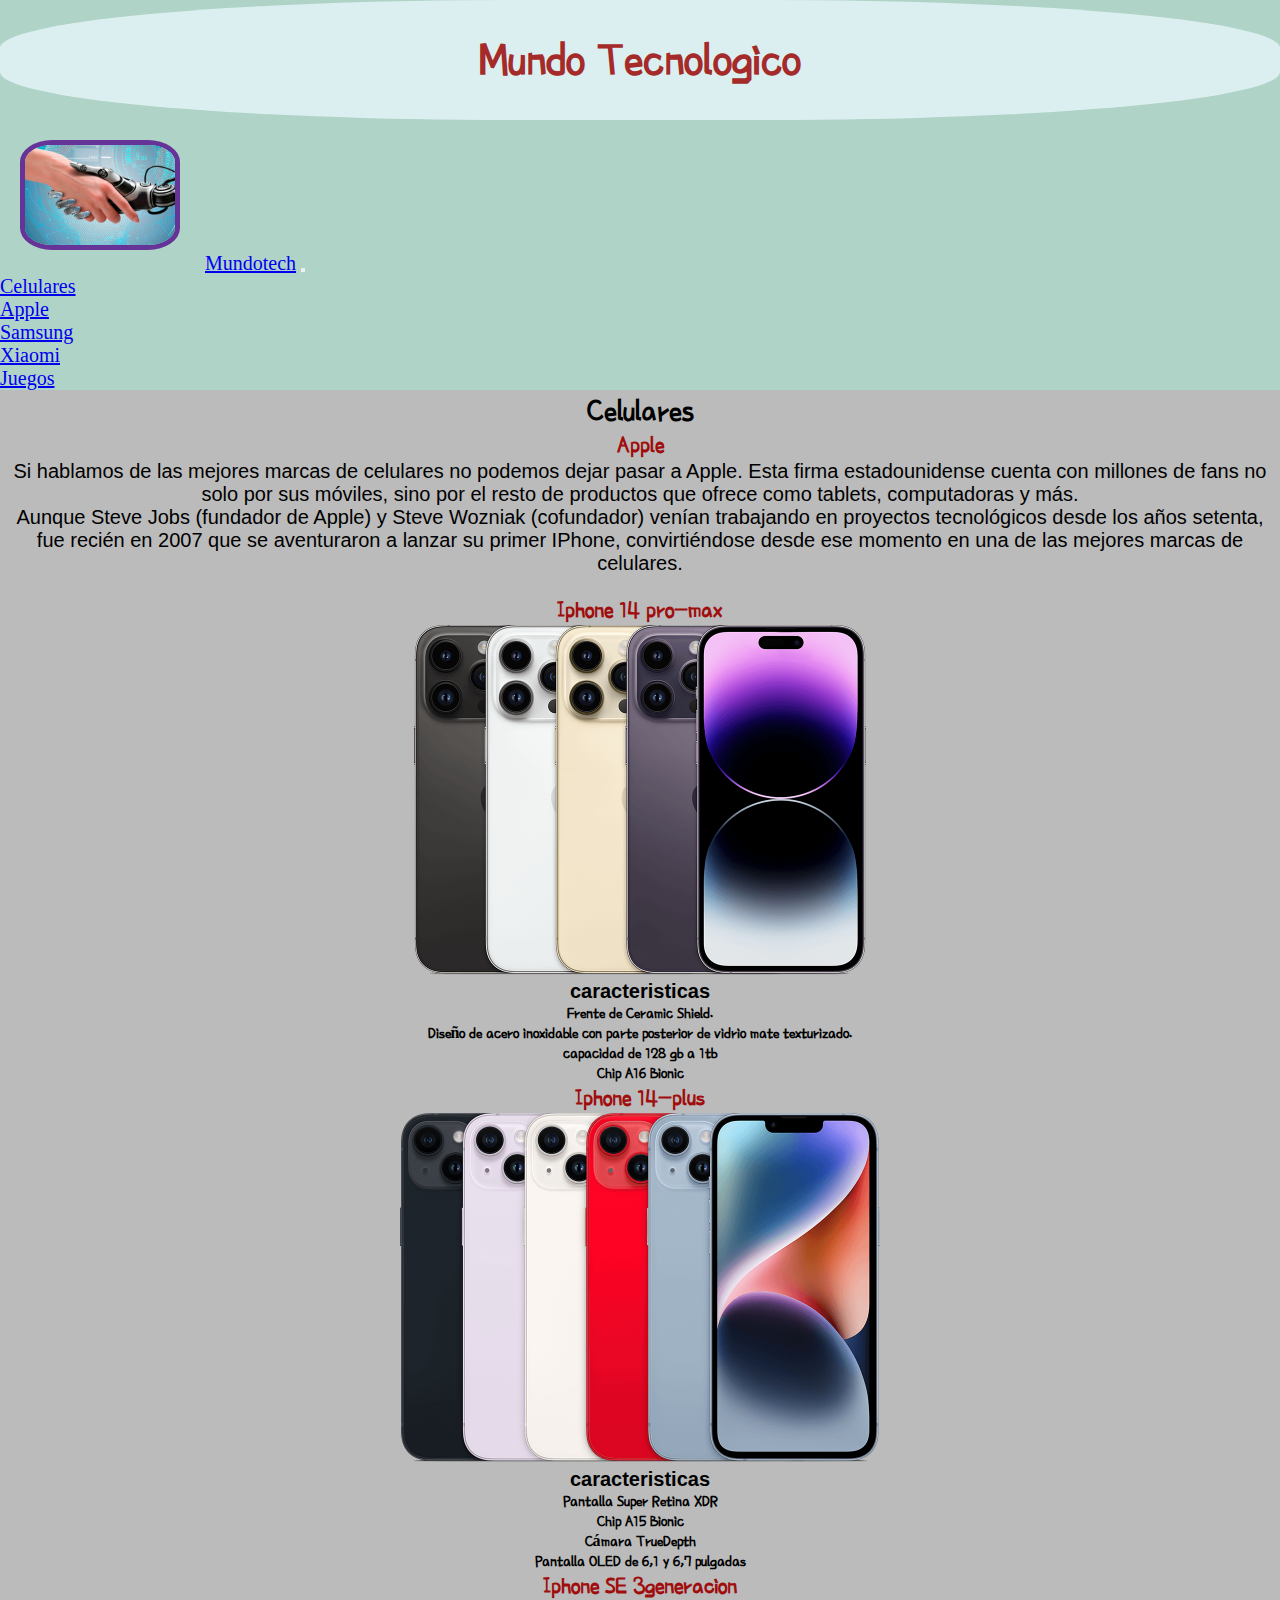
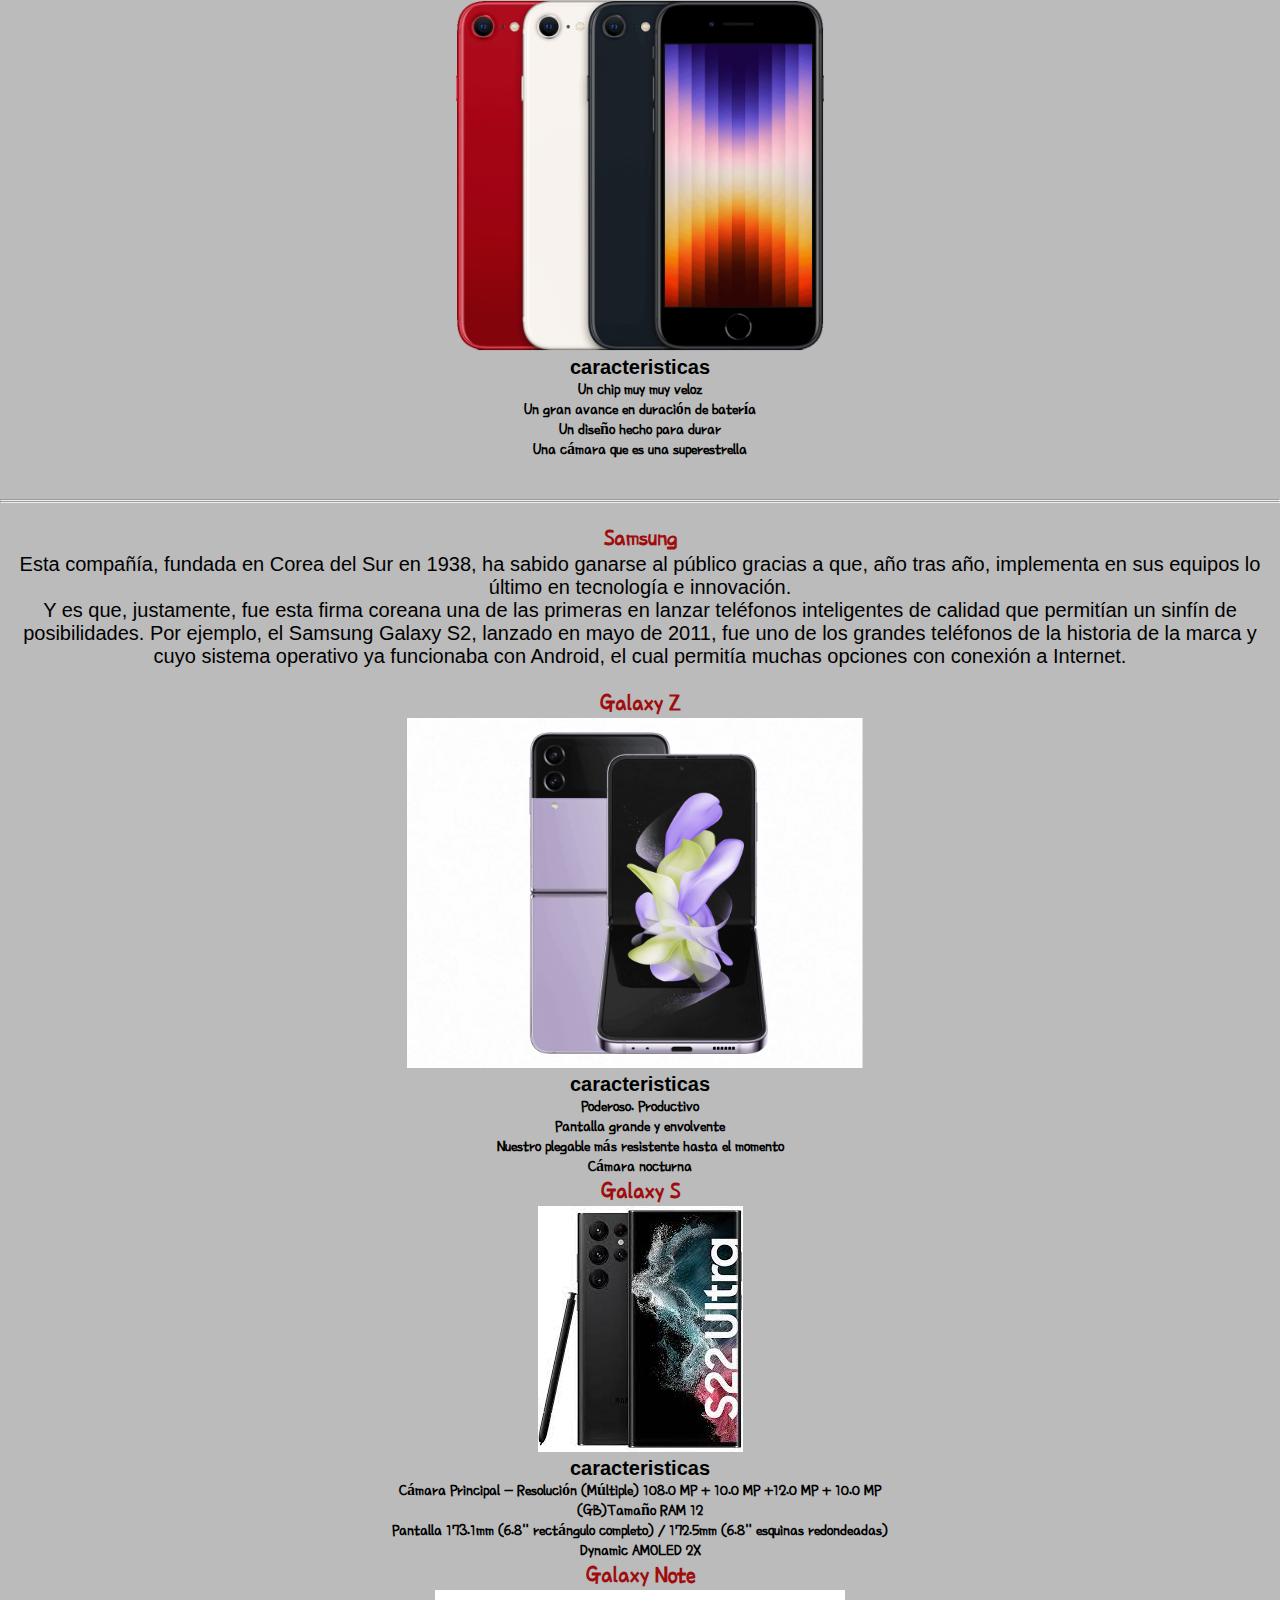
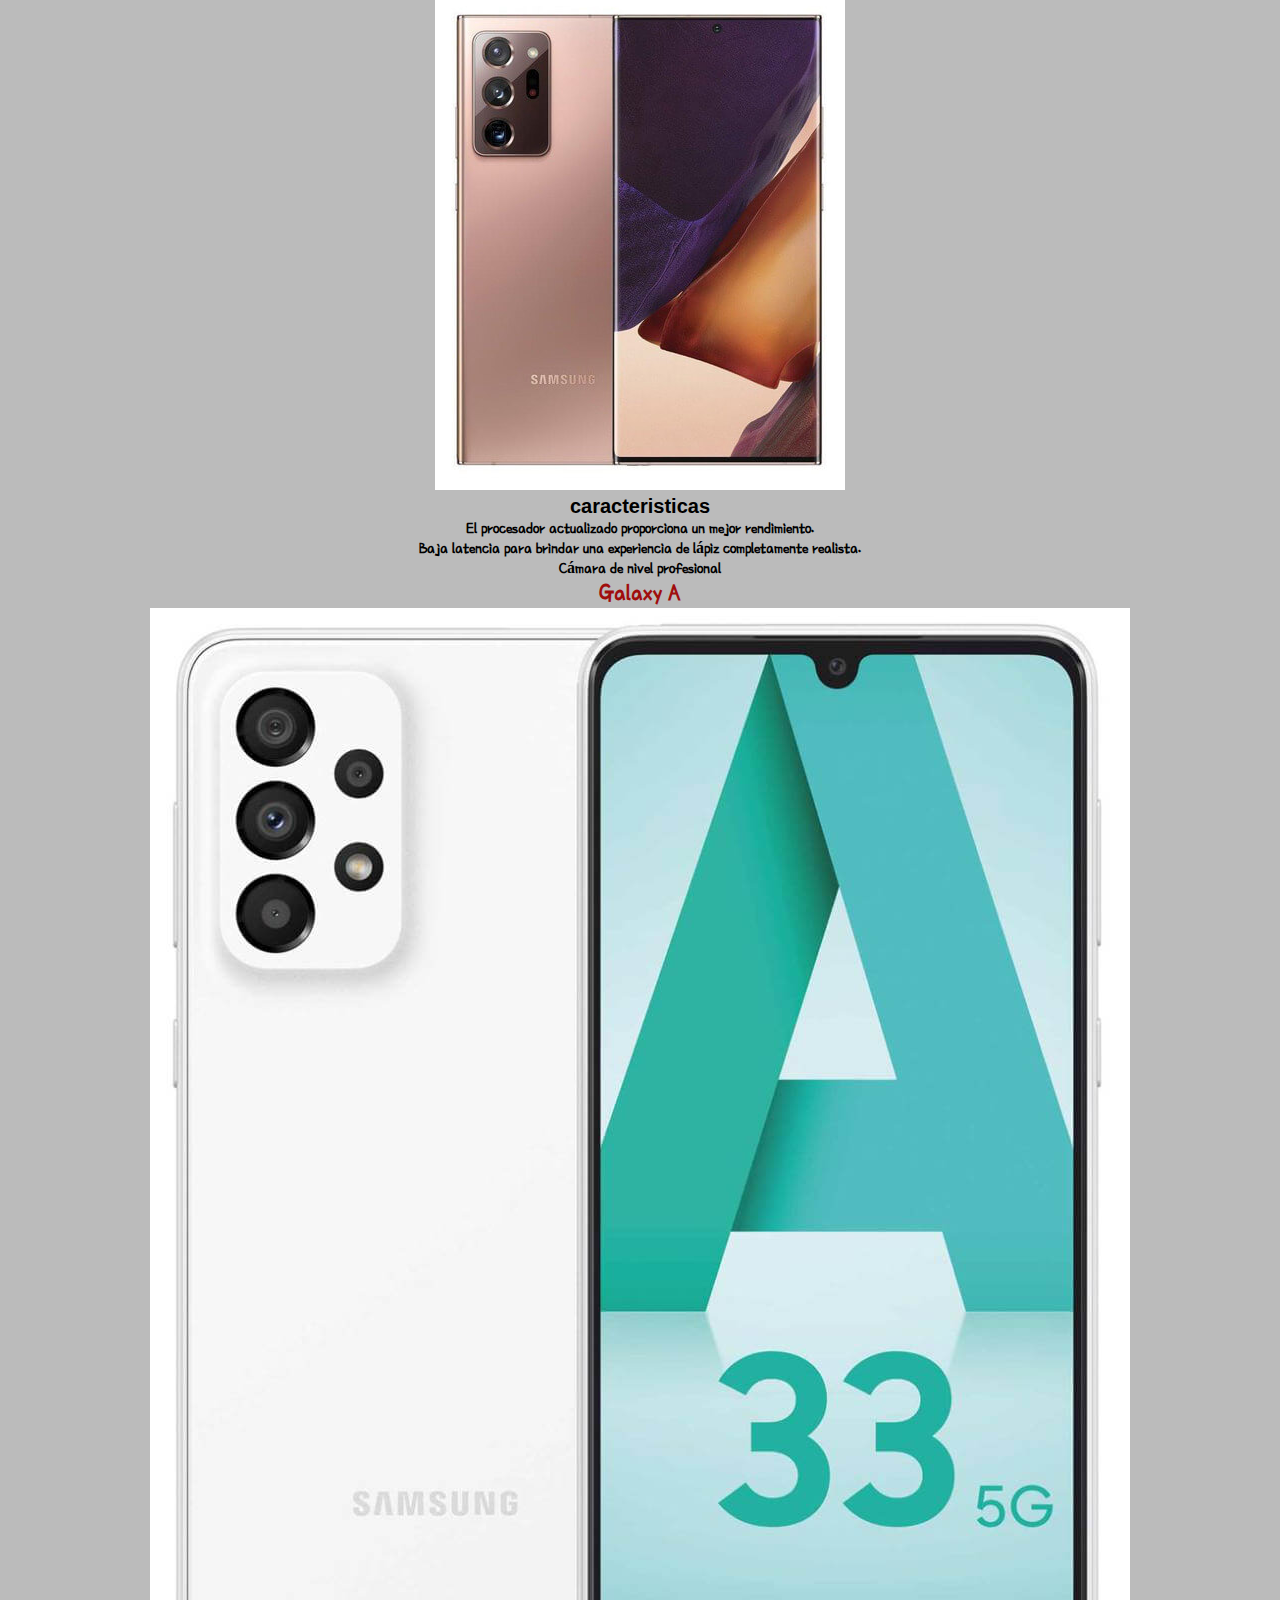
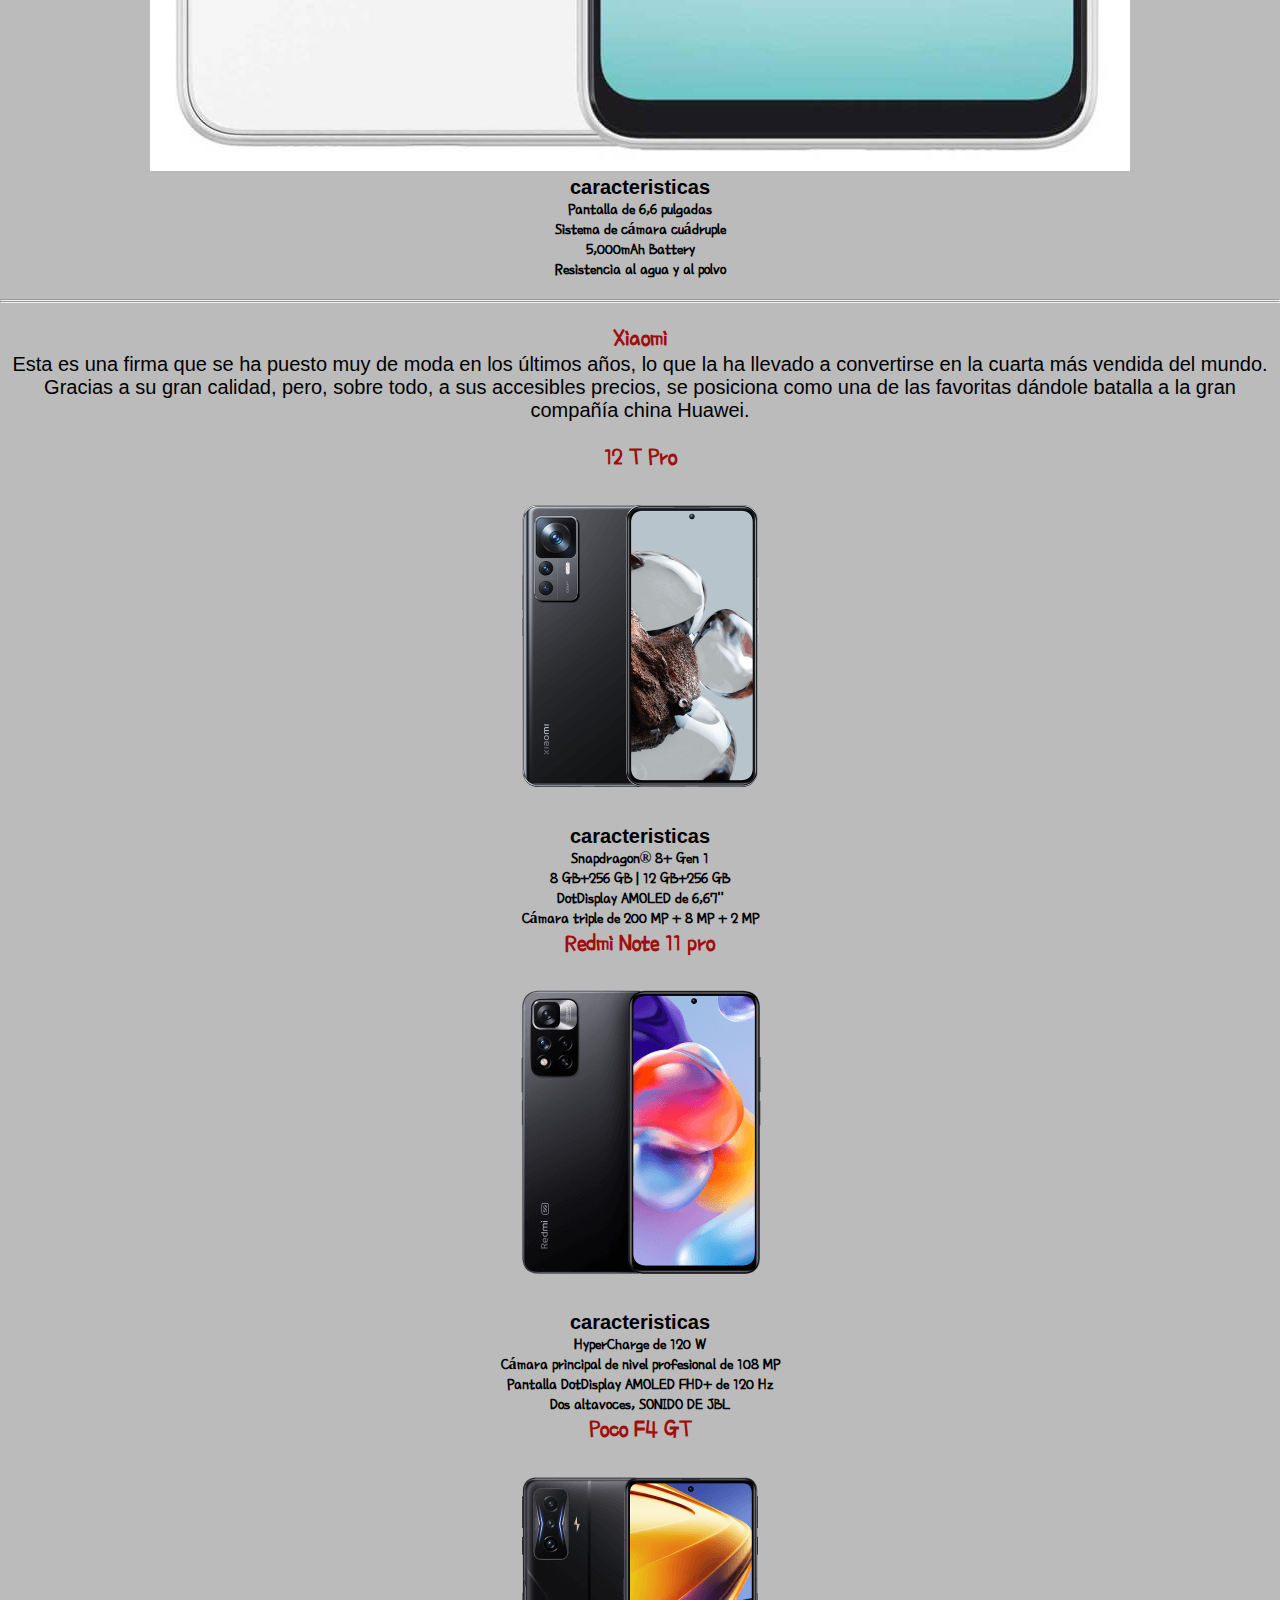
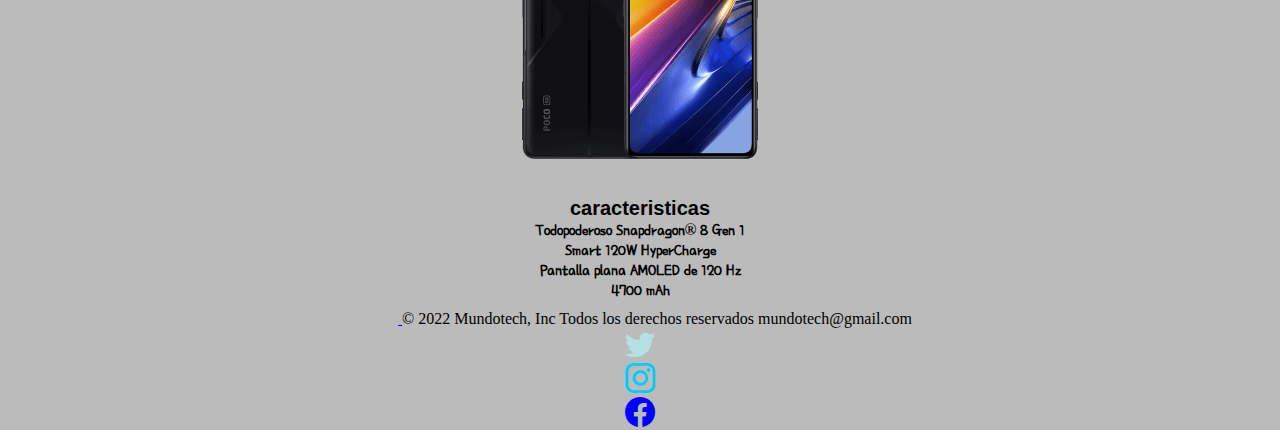
==== celulares.html @ 0053d57c "entrega 1 agragada" ====
<!DOCTYPE html>
<html lang="en">

<head>
    <meta charset="UTF-8">
    <meta http-equiv="X-UA-Compatible" content="IE=edge">
    <meta name="description"
        content="se ve las caracteristicas de los ultimos moviles de apple, samsung, xiaomi, y otras marcas, y estan disponibles para la venta">
    <meta name="viewport" content="width=device-width, initial-scale=1.0">
    <title>Celulares</title>
    <link rel="stylesheet" href="css/styles.css">
    <link rel="stylesheet" href="https://cdnjs.cloudflare.com/ajax/libs/animate.css/4.1.1/animate.min.css" />
    <link href="https://fonts.googleapis.com/css2?family=Poor+Story&display=swap" rel="stylesheet">
    <link href="https://cdn.jsdelivr.net/npm/bootstrap@5.2.3/dist/css/bootstrap.min.css" rel="stylesheet"
        integrity="sha384-rbsA2VBKQhggwzxH7pPCaAqO46MgnOM80zW1RWuH61DGLwZJEdK2Kadq2F9CUG65" crossorigin="anonymous">
    <link rel="stylesheet" href="https://cdn.jsdelivr.net/npm/bootstrap-icons@1.10.2/font/bootstrap-icons.css">

</head>

<body>
    <div>
        <header>
            <h1 id="estilotitulop">
                Mundo Tecnologico
            </h1>
            <nav class="navbar navbar-expand-lg letrag">
                <div class="container">
                    <img id="imglogo" src="imagenes/logoUT.jpg" alt="logo de la empresa, Mundo Tecnologico">
                    <a class="navbar-brand" href="index.html">Mundotech</a>
                    <button class="navbar-toggler" type="button" data-bs-toggle="collapse"
                        data-bs-target="#navbarSupportedContent" aria-controls="navbarSupportedContent"
                        aria-expanded="false" aria-label="Toggle navigation">
                        <span class="navbar-toggler-icon"></span>
                    </button>
                    <div class="collapse navbar-collapse" id="navbarSupportedContent">
                        <ul class="navbar-nav me-auto mb-2 mb-lg-0">

                            <!-- <li class="nav-item">
                                <a class="nav-link " aria-current="page" href="index.html">Inicio</a>
                            </li> -->
                            <li class="nav-item dropdown active">
                                <a class="nav-link dropdown-toggle" href="celulares.html" role="button"
                                    data-bs-toggle="dropdown" aria-expanded="false">
                                    Celulares
                                </a>
                                <ul class="dropdown-menu">
                                    <li><a class="dropdown-item" href="#apple">Apple</a></li>
                                    <li><a class="dropdown-item" href="#samsung">Samsung</a></li>
                                    <li><a class="dropdown-item" href="#xiaomi">Xiaomi</a></li>

                                </ul>
                            </li>
                            <!-- <li class="nav-item">
                                <a class="nav-link" href="portatiles.html">Portatiles</a>
                            </li> -->
                            <!-- <li class="nav-item">
                                <a class="nav-link" href="consolas.html">Consola Videojuegos</a>
                            </li> -->
                            <li class="nav-item">
                                <a class="nav-link" href="index.html">Juegos</a>
                            </li>

                        </ul>

                    </div>
                </div>
            </nav>
        </header>
        <main class="container estiloletrap letracolor">
            <h1><strong>Celulares</strong> </h1>
            <section class="estiloletranor" id="apple">
                <h2><strong>Apple</strong> </h2>
                <p>Si hablamos de las mejores marcas de celulares no podemos dejar pasar a Apple. Esta firma
                    estadounidense cuenta con millones de fans no solo por sus móviles, sino por el resto de productos
                    que ofrece como tablets, computadoras y más. <br> Aunque Steve Jobs (fundador de Apple) y Steve
                    Wozniak
                    (cofundador) venían trabajando en proyectos tecnológicos desde los años setenta, fue recién en 2007
                    que se aventuraron a lanzar su primer IPhone, convirtiéndose desde ese momento en una de las mejores
                    marcas de celulares.</p>
                <br>
                <div class="row">
                    <div class="col-md-6 col-xl-4">
                        <div class="card border-warning mb-3 h-100 text-bg-light animate__animated animate__backInLeft">
                            <h2>Iphone 14 pro-max</h2>
                            <img src="imagenes/iphone-14promax.png" class="card-img-top" height="350"
                                alt="imagen Iphone 14 pro-max">
                            <div class="card-body">
                                <p class="card-text"><strong>caracteristicas</strong> </p>
                                <ul>
                                    <li>Frente de Ceramic Shield.</li>
                                    <li>Diseño de acero inoxidable con
                                        parte posterior de vidrio mate texturizado.</li>
                                    <li>capacidad de 128 gb a 1tb</li>
                                    <li>Chip A16 Bionic</li>
                                </ul>
                            </div>
                        </div>

                    </div>
                    <div class="col-md-6 col-xl-4">
                        <div class="card border-warning mb-3 h-100 text-bg-light animate__animated animate__backInDown">
                            <h2> Iphone 14-plus</h2>
                            <img src="imagenes/iphone-14plus.png" class="card-img-top" height="350"
                                alt="imagen Iphone 14-plus">
                            <div class="card-body">
                                <p class="card-text"><strong>caracteristicas</strong> </p>
                                <ul>
                                    <li>Pantalla Super Retina XDR</li>
                                    <li>Chip A15 Bionic</li>
                                    <li>Cámara TrueDepth</li>
                                    <li>Pantalla OLED de 6,1 y 6,7 pulgadas</li>
                                </ul>
                            </div>
                        </div>

                    </div>
                    <div class="col-md-6 col-xl-4">
                        <div class="card border-warning mb-3 h-100 text-bg-light animate__animated animate__backInRight">
                            <h2> Iphone SE 3generacion</h2>
                            <img src="imagenes/iphonese3.png" class="card-img-top" height="350"
                                alt="imagen Iphone SE 3generacion">
                            <div class="card-body">
                                <p class="card-text"><strong>caracteristicas</strong> </p>
                                <ul>
                                    <li>Un chip muy muy veloz</li>
                                    <li>Un gran avance en duración de batería</li>
                                    <li>Un diseño hecho para durar</li>
                                    <li>Una cámara que es una superestrella</li>
                                </ul>
                            </div>
                        </div>
                    </div>

                </div>
                <br>

            </section>
            <br>
            <hr class="featurette-divider">
            <hr class="featurette-divider">
            <br>
            <section class="estiloletranor" id="samsung">
                <h2><strong>Samsung</strong> </h2>
                <p>Esta compañía, fundada en Corea del Sur en 1938, ha sabido ganarse al público gracias a que, año tras
                    año, implementa en sus equipos lo último en tecnología e innovación. <br> Y es que, justamente, fue
                    esta
                    firma coreana una de las primeras en lanzar teléfonos inteligentes de calidad que permitían un
                    sinfín de posibilidades. Por ejemplo, el Samsung Galaxy S2, lanzado en mayo de 2011, fue uno de los
                    grandes teléfonos de la historia de la marca y cuyo sistema operativo ya funcionaba con Android, el
                    cual permitía muchas opciones con conexión a Internet.</p>
                <br>
                <div class="row">
                    <div class="col-md-6 col-xl-3">
                        <div class="card border-danger mb-3 h-100 text-bg-light">
                            <h2> Galaxy Z</h2>
                            <img src="imagenes/galaxyz.png" class="card-img-top" height="350" alt="imagen Galaxy Z">
                            <div class="card-body text-secondary">
                                <p class="card-text"><strong>caracteristicas</strong> </p>
                                <ul>
                                    <li>Poderoso. Productivo</li>
                                    <li>Pantalla grande y envolvente</li>
                                    <li>Nuestro plegable más resistente hasta el momento</li>
                                    <li>Cámara nocturna</li>
                                </ul>
                            </div>
                        </div>
                    </div>

                    <div class="col-md-6 col-xl-3">
                        <div class="card border-danger mb-3 h-100 text-bg-light">
                            <h2> Galaxy S</h2>
                            <img src="imagenes/s22.jfif" class="card-img-top" height="auto" alt="imagen Galaxy S">
                            <div class="card-body text-secondary">
                            <p class="card-text"><strong>caracteristicas</strong> </p>
                            <ul>
                                <li>Cámara Principal - Resolución (Múltiple)
                                    108.0 MP + 10.0 MP +12.0 MP + 10.0 MP</li>
                                <li>(GB)Tamaño RAM 12</li>
                                <li>Pantalla 173.1mm (6.8" rectángulo completo) / 172.5mm (6.8" esquinas
                                    redondeadas)</li>
                                <li>Dynamic AMOLED 2X</li>
                            </ul>
                        </div>
                    </div>
                </div>
                <div class="col-md-6 col-xl-3">
                    <div class="card border-danger mb-3 h-100 text-bg-light">
                        <h2>Galaxy Note</h2>
                        <img src="imagenes/note.jpg" class="card-img-top " height="auto" alt="imagen Galaxy Note">
                        <div class="card-body text-secondary">
                            <p class="card-text"><strong>caracteristicas</strong> </p>
                            <ul>
                                <li> El procesador actualizado proporciona un mejor rendimiento.</li>
                                <li>Baja latencia para brindar una experiencia de lápiz completamente realista.</li>
                                <li>Cámara de nivel profesional</li>
                            </ul>
                        </div>
                    </div>
                </div>

                <div class="col-md-6 col-xl-3">
                    <div class="card border-danger mb-3 h-100 text-bg-light">
                        <h2> Galaxy A</h2>
                        <img src="imagenes/galaxya.jpg" class="card-img-top" height="auto" alt="imagen Galaxy A">
                        <div class="card-body text-secondary">
                            <p class="card-text"><strong>caracteristicas</strong> </p>
                            <ul>
                                <li>Pantalla de 6,6 pulgadas</li>
                                <li>Sistema de cámara cuádruple</li>
                                <li>5,000mAh Battery</li>
                                <li>Resistencia al agua y al polvo</li>
                            </ul>
                        </div>
                    </div>
                </div>


    </div>

    </section>
    <br>
    <hr class="featurette-divider">
    <hr class="featurette-divider">
    <br>
    <section class="estiloletranor" id="xiaomi">
        <h2><strong>Xiaomi</strong> </h2>
        <p>Esta es una firma que se ha puesto muy de moda en los últimos años, lo que la ha llevado a
            convertirse en la cuarta más vendida del mundo. Gracias a su gran calidad, pero, sobre todo, a sus
            accesibles precios, se posiciona como una de las favoritas dándole batalla a la gran compañía china
            Huawei.</p>
        <br>
        <div class="row">
            <div class="col-md-6 col-xl-4">
                <div class="card border-success mb-3 h-100 text-bg-light">
                    <h2><strong>12 T Pro</strong> </h2>
                    <img src="imagenes/12t.png" class="card-img-top" height="auto" alt="imagen 12 T Pro">
                    <div class="card-body text-success">
                        <p class="card-text"><strong>caracteristicas</strong> </p>
                        <ul>
                            <li>Snapdragon® 8+ Gen 1</li>
                            <li>8 GB+256 GB | 12 GB+256 GB</li>
                            <li>DotDisplay AMOLED de 6,67"</li>
                            <li>Cámara triple de 200 MP + 8 MP + 2 MP</li>
                        </ul>
                    </div>
                </div>
            </div>

            <div class="col-md-6 col-xl-4">
                <div class="card border-success mb-3 h-100 text-bg-light">
                    <h2><strong>Redmi Note 11 pro</strong> </h2>
                    <img src="imagenes/redmi.png" class="card-img-top" height="auto" alt="imagen Redmi Note 11 pro">
                    <div class="card-body text-success">
                        <p class="card-text"><strong>caracteristicas</strong> </p>
                        <ul>
                            <li>HyperCharge de 120 W</li>
                            <li>Cámara principal de nivel profesional de 108 MP</li>
                            <li>Pantalla DotDisplay AMOLED FHD+ de 120 Hz</li>
                            <li>Dos altavoces, SONIDO DE JBL</li>
                        </ul>
                    </div>
                </div>
            </div>

            <div class="col-md-6 col-xl-4">
                <div class="card border-success mb-3 h-100 text-bg-light">
                    <h2><strong>Poco F4 GT</strong> </h2>
                    <img src="imagenes/poco.png" class="card-img-top" height="auto" alt="imagen Poco F4 GT">
                    <div class="card-body text-success">
                        <p class="card-text"><strong>caracteristicas</strong> </p>
                        <ul>
                            <li>Todopoderoso Snapdragon® 8 Gen 1</li>
                            <li>Smart 120W HyperCharge</li>
                            <li>Pantalla plana AMOLED de 120 Hz</li>
                            <li>4700 mAh</li>
                        </ul>
                    </div>
                </div>
            </div>

        </div>

    </section>
    </main>
    <footer class="d-flex flex-wrap justify-content-between align-items-center py-3 my-4 border-top container">
        <div class="col-md-4 d-flex align-items-center">
            <a href="/" class="mb-3 me-2 mb-md-0 text-muted text-decoration-none lh-1">
                <svg class="bi" width="30" height="24">
                    <use xlink:href="#bootstrap"></use>
                </svg>
            </a>
            <span class="mb-3 mb-md-0 text-muted colorfoot">© 2022 Mundotech, Inc</span>
            <span class="mb-3 mb-md-0 text-muted colorfoot">Todos los derechos reservados mundotech@gmail.com</span>

        </div>

        <ul class="nav col-md-4 justify-content-end list-unstyled d-flex">
            <li class="ms-3"><i class="bi bi-twitter"></i>
            </li>
            <li class="ms-3"><i class="bi bi-instagram"></i>
            </li>
            <li class="ms-3"><i class="bi bi-facebook"></i>
            </li>
        </ul>
    </footer>
    </div>
    <script src="https://cdn.jsdelivr.net/npm/bootstrap@5.2.3/dist/js/bootstrap.bundle.min.js"
        integrity="sha384-kenU1KFdBIe4zVF0s0G1M5b4hcpxyD9F7jL+jjXkk+Q2h455rYXK/7HAuoJl+0I4"
        crossorigin="anonymous"></script>
</body>

</html>
---- css/styles.css ----
* {
  margin: 0;
  padding: 0;
}

body {
  background: #bbbbbb;
}

.dentrop {
  max-width: 1200px;
  background: white;
  margin: auto;
}

header {
  background-color: #b0d3c7;
}

p {
  font-weight: 500;
  font-size: 20px;
}

h1 {
  justify-content: center;
  text-align: center;
}

h3 {
  text-align: center;
  font-size: 25px;
}

#estilotitulop {
  font-size: 3rem;
  font-weight: bold;
  font-family: "Poor Story", cursive;
  color: brown;
  background-color: #dceff0;
  border: solid solid rgba(112, 80, 102, 0.473);
  border-radius: 40%;
  padding: 30px;
  text-align: center;
  align-items: center;
  margin-left: auto;
  display: flex;
}

.estiloletrap {
  font-weight: bold;
  font-family: "Poor Story", cursive;
  text-align: center;
}

.estiloletranor p {
  font-family: Arial, Helvetica, sans-serif;
}

.letracolor h2 {
  color: #a00d0d;
}

.formulario {
  font-size: 20px;
}

.letrag {
  font-size: 20px;
}

.letrarial {
  font-family: Arial, Helvetica, sans-serif;
}

.flex {
  display: flex;
}

nav {
  display: flex;
  align-items: flex-end;
  margin-left: auto;
}

.col {
  flex-basis: 50%;
}

.a30 {
  flex-basis: 30%;
}

.a70 {
  flex-basis: 70%;
}

.imgnormal {
  width: 150px;
  height: auto;
  margin: 20px;
  border-radius: 20%;
}

.imgc {
  height: 150px;
  border-radius: 20%;
}

.img100 {
  display: block;
  margin: auto;
  width: 80%;
}

.padd div {
  padding: 30px;
  margin: 30px 30px 30px 30px;
  border: solid #aa1818;
}

.paddi div {
  padding: 30px;
  margin: 20px 20px 20px 20px;
  border: solid #372aad;
}

.bordeee {
  border: solid #372aad;
}

footer {
  text-align: center;
}

.bi-facebook {
  font-size: 30px;
  color: blue;
}

.bi-instagram {
  font-size: 30px;
  color: #00ccff;
}

.bi-twitter {
  font-size: 30px;
  color: #b6e1e2;
}

#imglogo {
  width: 150px;
  height: auto;
  margin: 20px;
  border-radius: 20%;
  border: solid rebeccapurple 5px;
}

ul {
  list-style: none;
}

.listap {
  background-color: antiquewhite;
}

.listap ul {
  padding: 5px;
  margin: 5px;
}

.listap ul li {
  border: solid black;
  text-align: center;
  font-size: 25px;
}

.listap ul li:hover {
  list-style: none;
}

.mover {
  margin: 30px 35px 30px 35px;
}

.fondone {
  background-color: aliceblue;
}
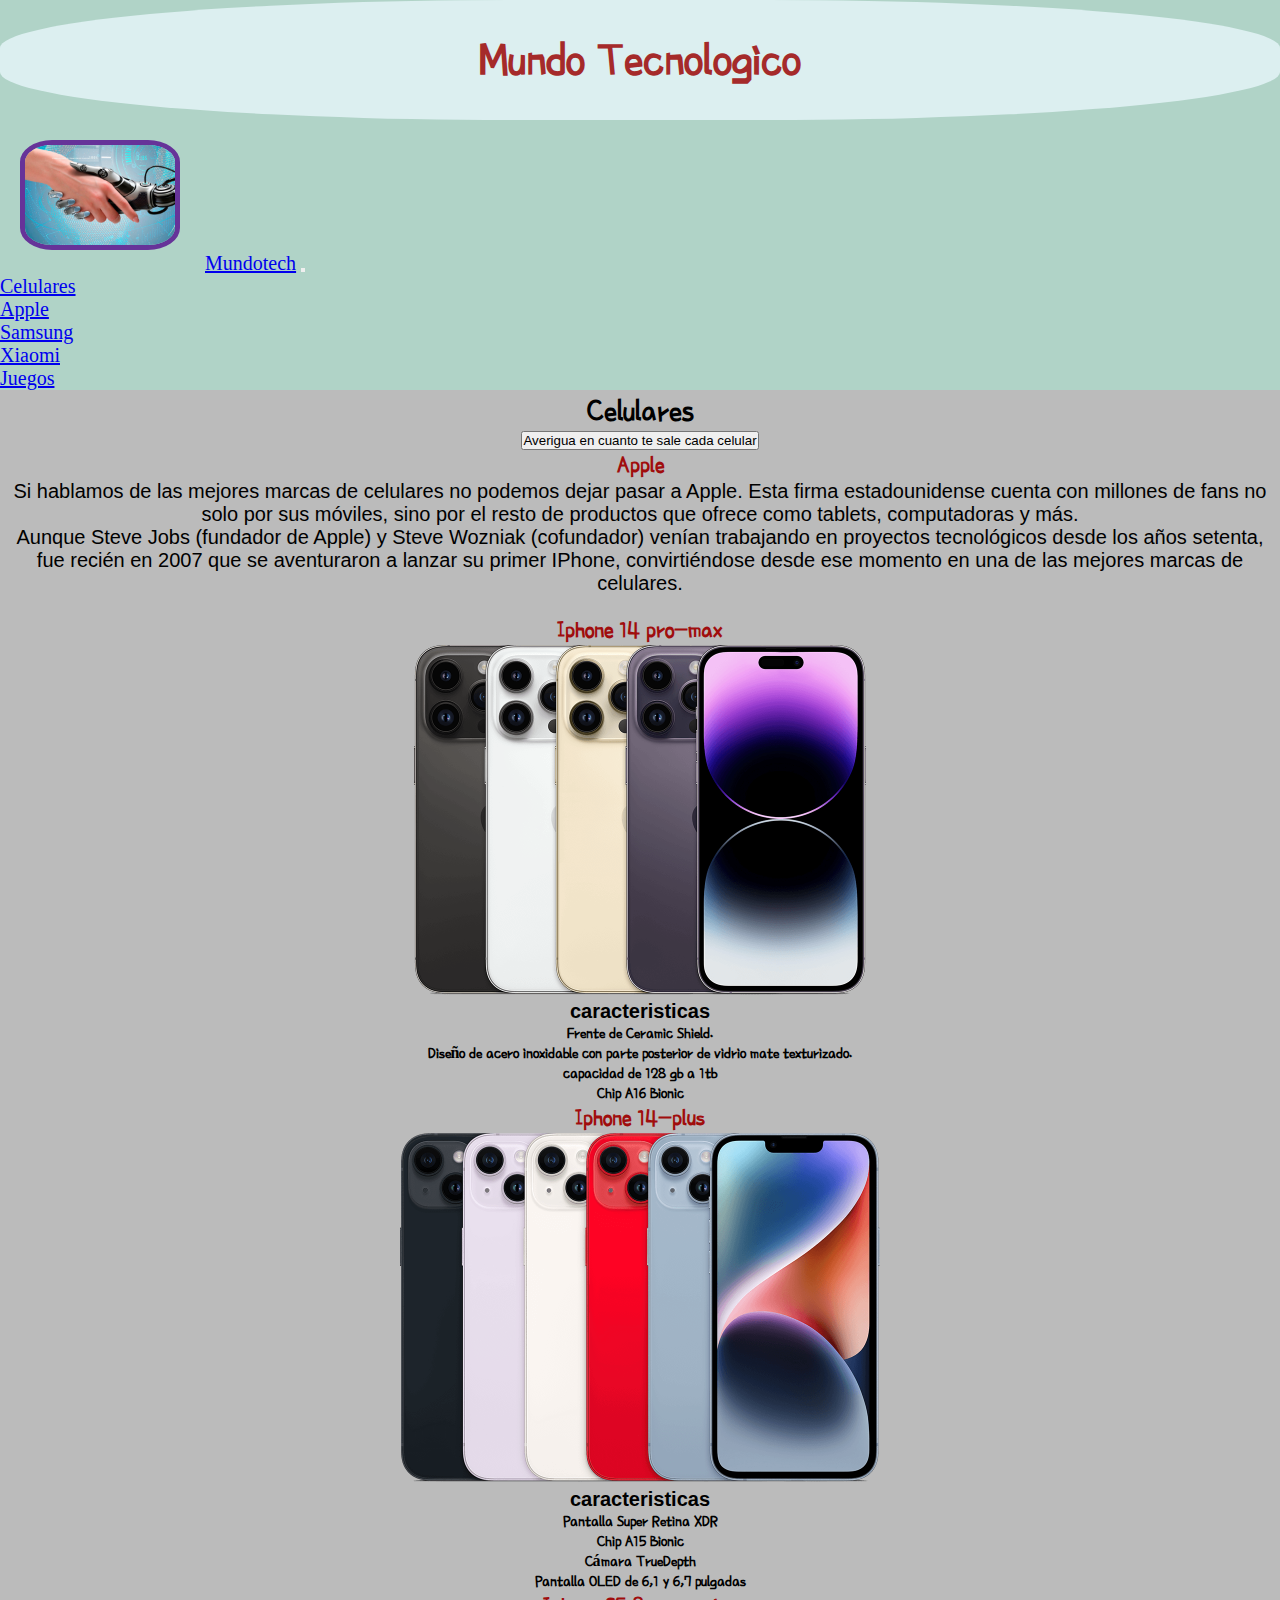
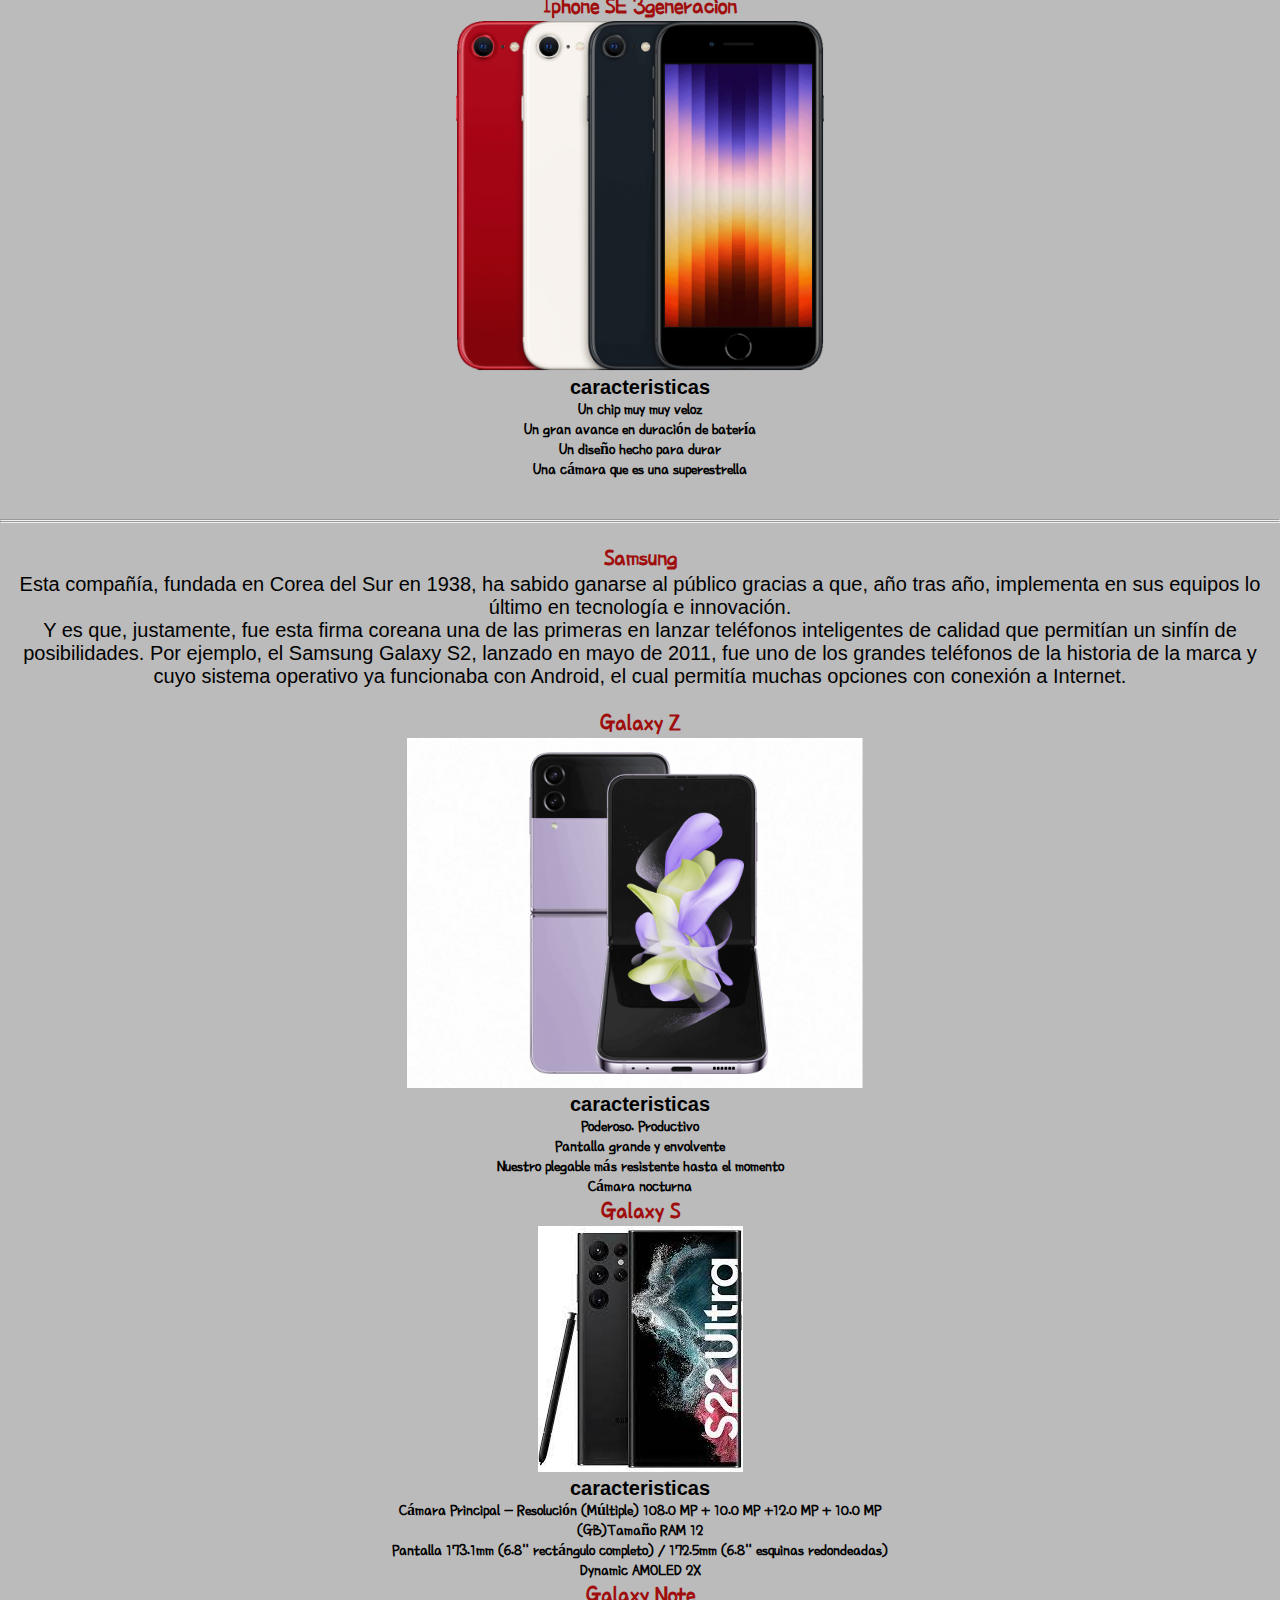
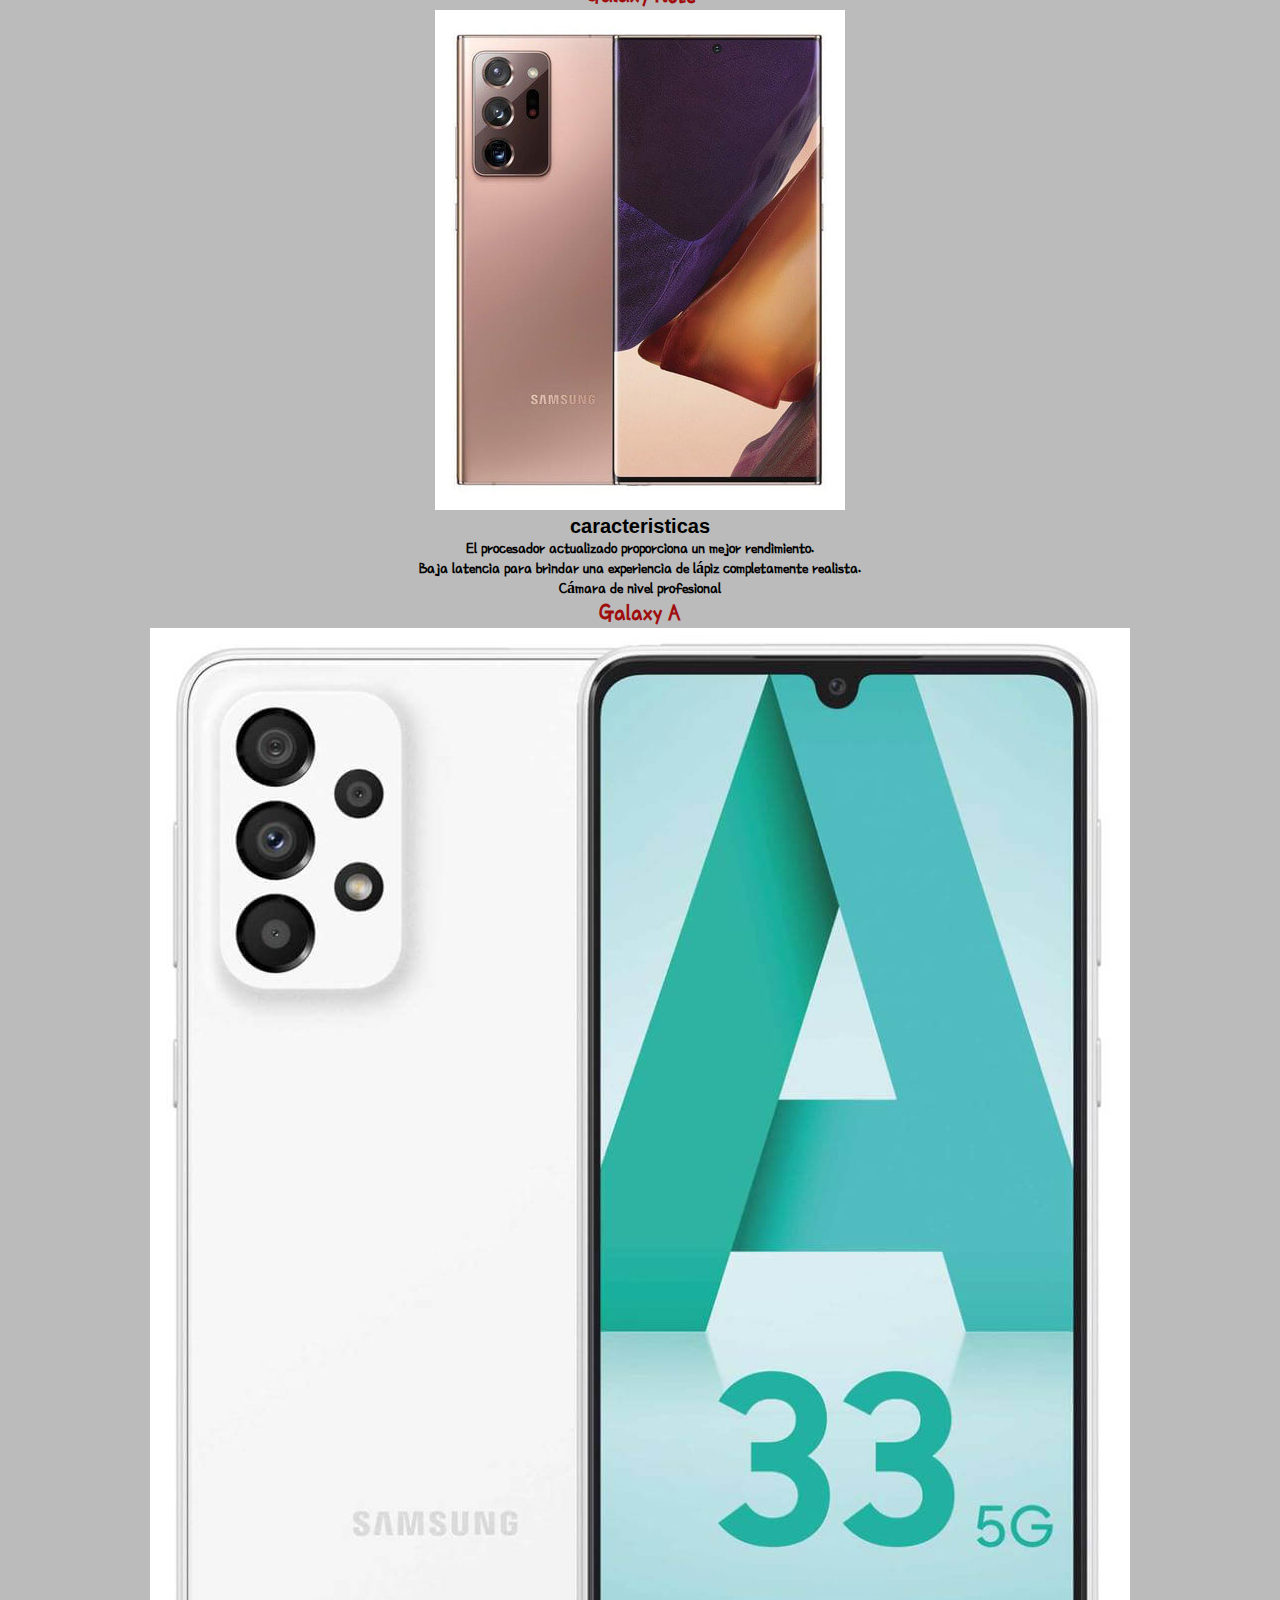
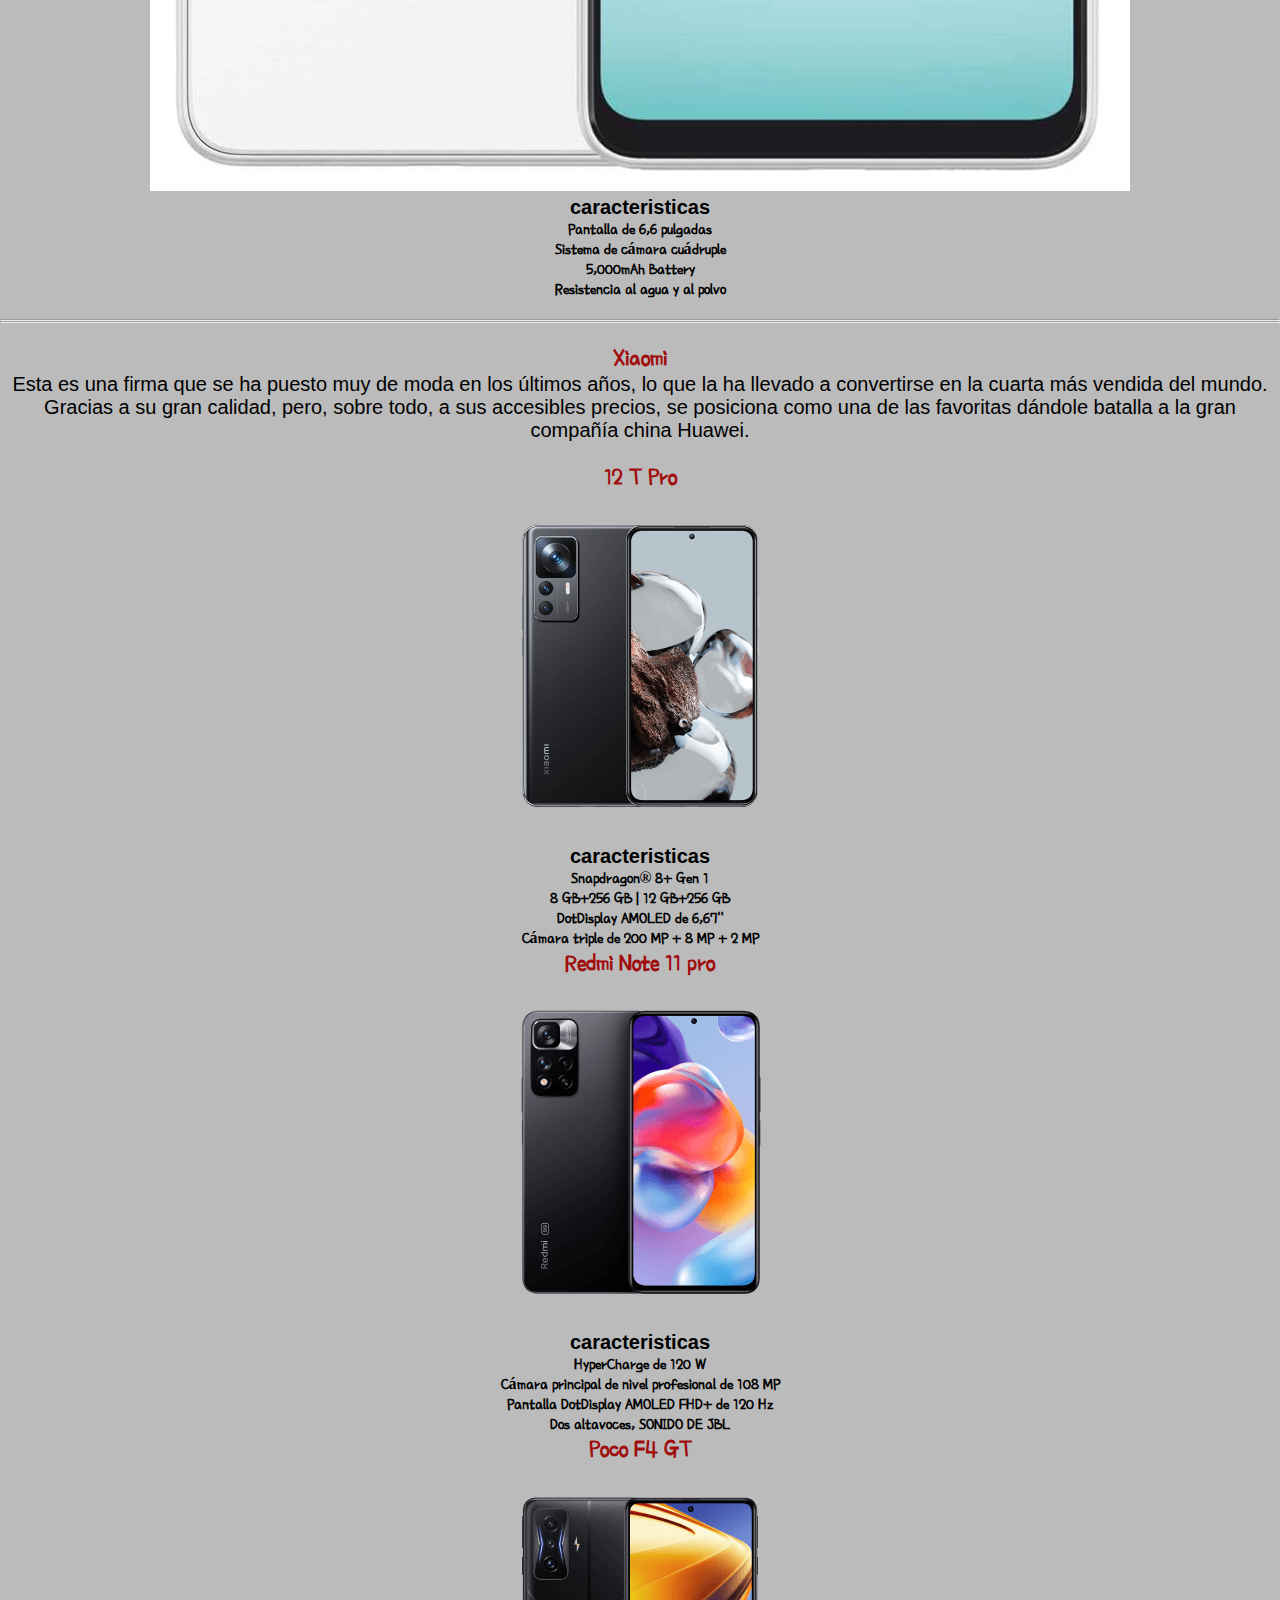
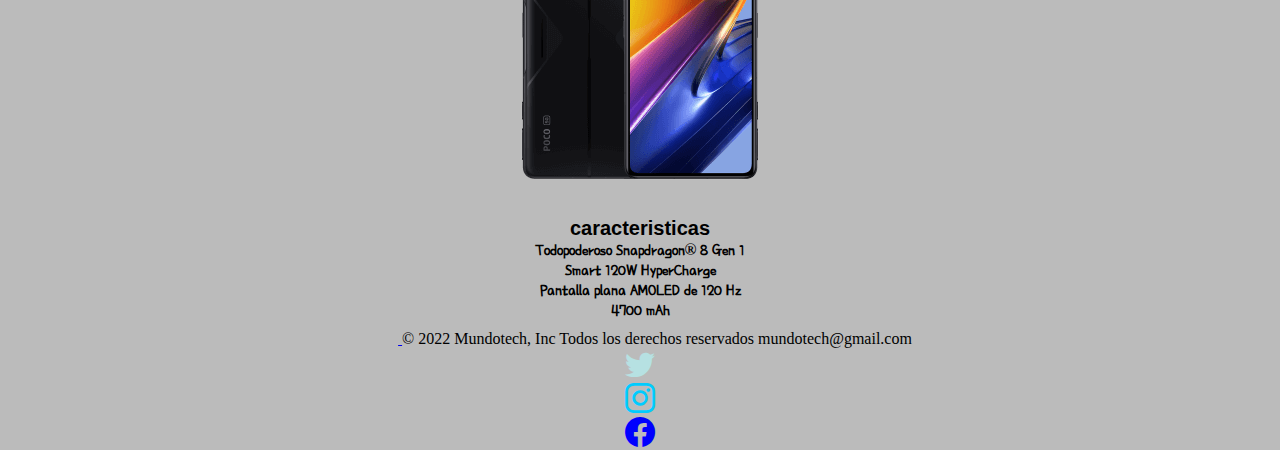
==== commit 90f15f50: "avances" ====
--- a/celulares.html
+++ b/celulares.html
@@ -68,6 +68,9 @@
         </header>
         <main class="container estiloletrap letracolor">
             <h1><strong>Celulares</strong> </h1>
+            <div class="d-grid gap-2">
+                <button class="btn btn-outline-primary" type="button" id="botoncel">Averigua en cuanto te sale cada celular</button>
+            </div>
             <section class="estiloletranor" id="apple">
                 <h2><strong>Apple</strong> </h2>
                 <p>Si hablamos de las mejores marcas de celulares no podemos dejar pasar a Apple. Esta firma
@@ -307,6 +310,7 @@
     <script src="https://cdn.jsdelivr.net/npm/bootstrap@5.2.3/dist/js/bootstrap.bundle.min.js"
         integrity="sha384-kenU1KFdBIe4zVF0s0G1M5b4hcpxyD9F7jL+jjXkk+Q2h455rYXK/7HAuoJl+0I4"
         crossorigin="anonymous"></script>
+    <script src="./main.js"></script>
 </body>
 
 </html>